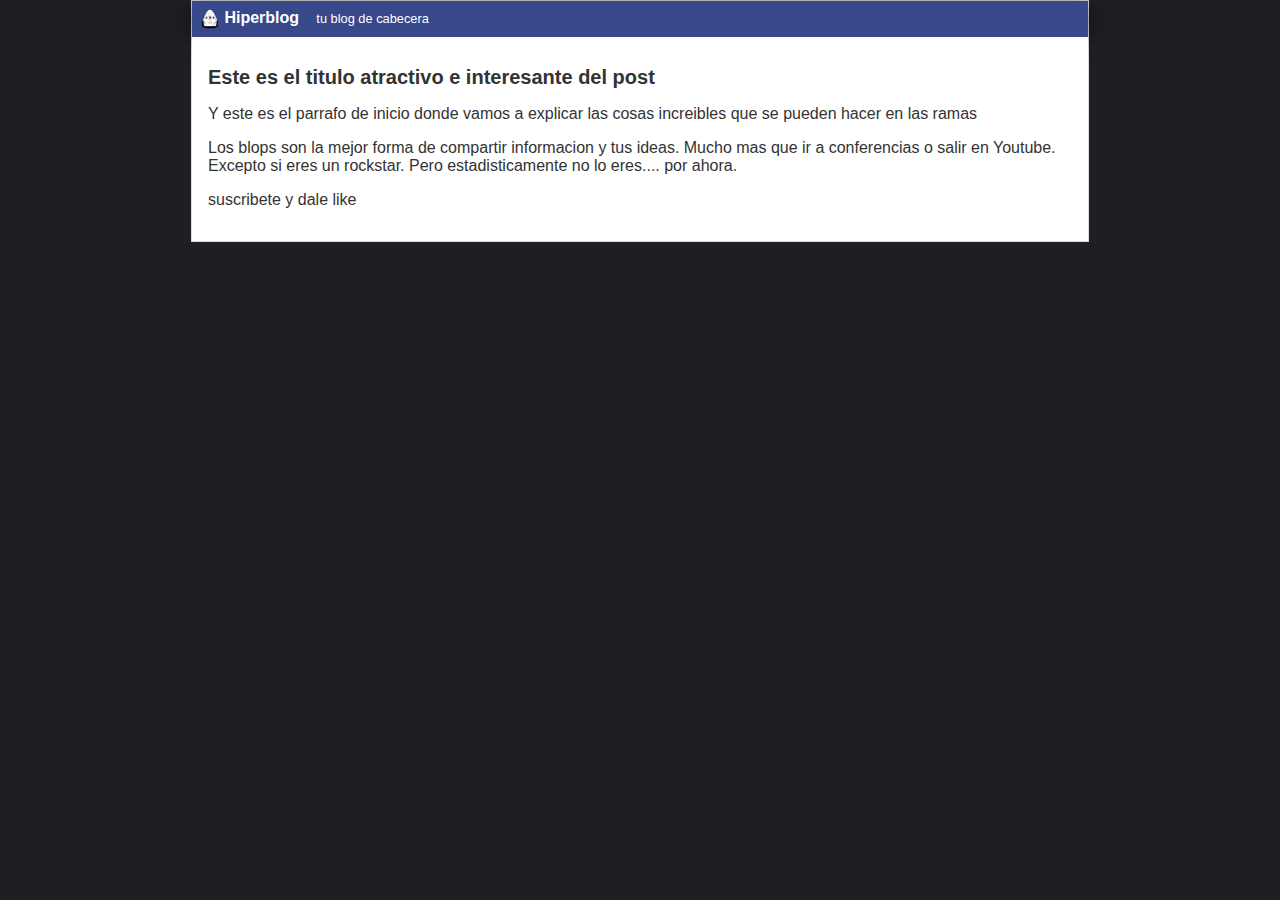
==== blogpost.html @ 4a3f03b4 "cambiando el head" ====
<html>

<head>
  <title>El titulo del post a hiperblog 2.0</title>
  <link rel="stylesheet" href="./assets/css/estilos.css">
</head>

<body>
  <div id="container">
    <div id="cabecera">
      <img src="./assets/images/dragon.png" id="logo">
      Hiperblog
      <span id="tagline">tu blog de cabecera</span>
    </div>
    <div id="post">
      <h1>Este es el titulo atractivo e interesante del post</h1>
      <p>Y este es el parrafo de inicio donde vamos a explicar las cosas increibles que se pueden hacer en las ramas</p>
      <p>Los blops son la mejor forma de compartir informacion y tus ideas. Mucho mas que ir a conferencias o salir en
        Youtube. Excepto si eres un rockstar. Pero estadisticamente no lo eres.... por ahora.</p>
      <p>suscribete y dale like</p>
    </div>
  </div>
</body>

</html>
---- assets/css/estilos.css ----
body {
  background: #1e1f24;
  color: #333;
  text-align: center;
  font-family: Arial;
  font-size: 16px;
  margin: 0;
  padding: 0;
}

#cabecera {
  background: #37488b;
  box-shadow: 0px 2px 20px 0px rgba(0, 0, 0, 0.5);
  color: white;
  font-weight: bold;
  margin: 0;
  padding: 0.5em;
}

#cabecera #logo {
  width: 20px;
  vertical-align: middle;
}

#cabecera #tagline {
  margin: 0 0 0 1em;
  font-weight: normal;
  font-size: 0.8em;
}

#container {
  width: 70%;
  padding: 0;
  text-align: left;
  border: 1px solid #ddd;
  margin: 0 auto;
}

#container h1 {
  font-size: 20px;
}

#post {
  background: white;
  padding: 1em;
}
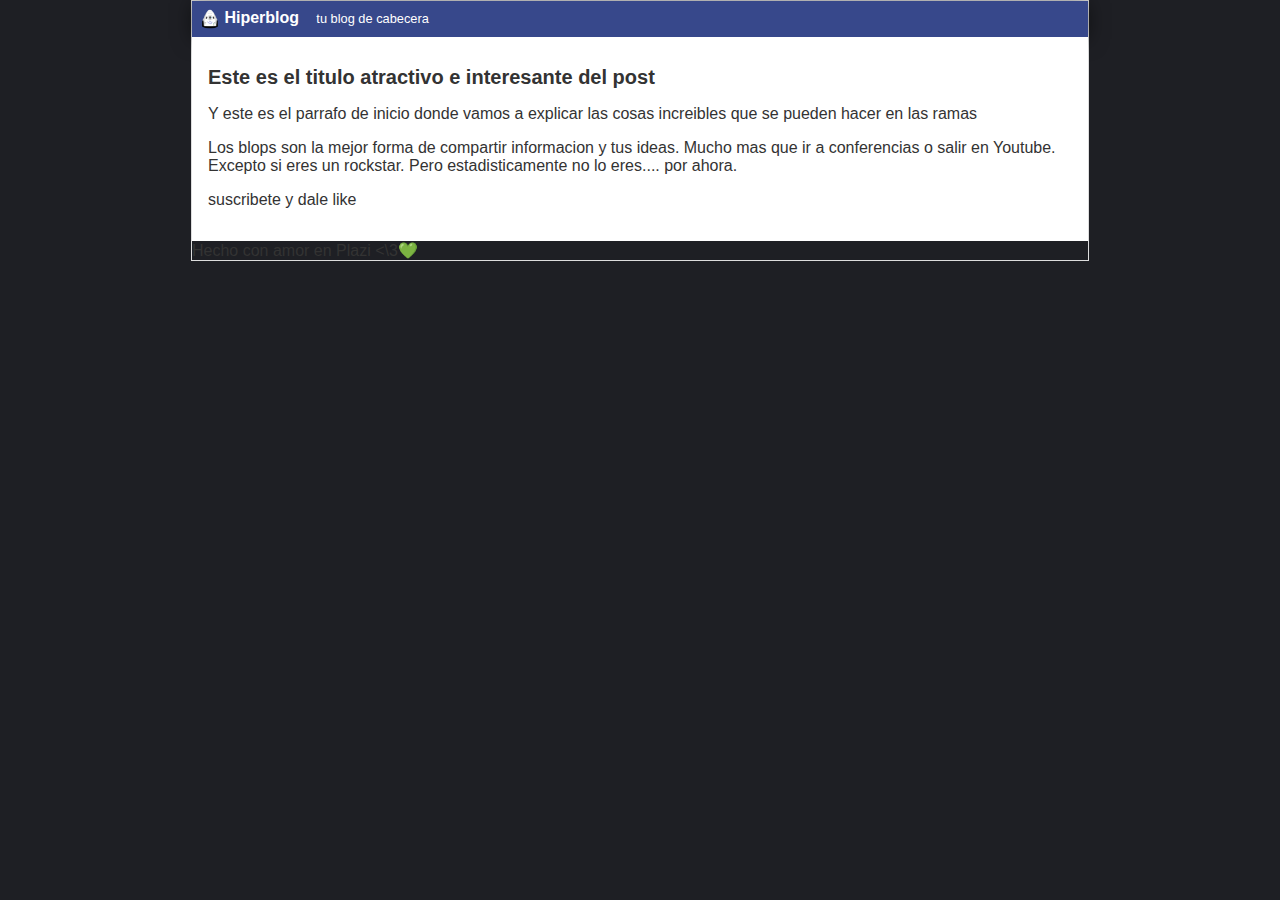
==== commit ad805206: "cambiando a mayusculas" ====
--- a/blogpost.html
+++ b/blogpost.html
@@ -1,7 +1,7 @@
 <html>
 
 <head>
-  <title>El titulo del post a hiperblog 2.0</title>
+  <title>El Titulo Del Post a Hiperblog 2.0</title>
   <link rel="stylesheet" href="./assets/css/estilos.css">
 </head>
 
@@ -19,7 +19,9 @@
         Youtube. Excepto si eres un rockstar. Pero estadisticamente no lo eres.... por ahora.</p>
       <p>suscribete y dale like</p>
     </div>
-  </div>
+    <div id="footer">
+      Hecho con amor en Plazi <\3💚 </div>
+    </div>
 </body>
 
 </html>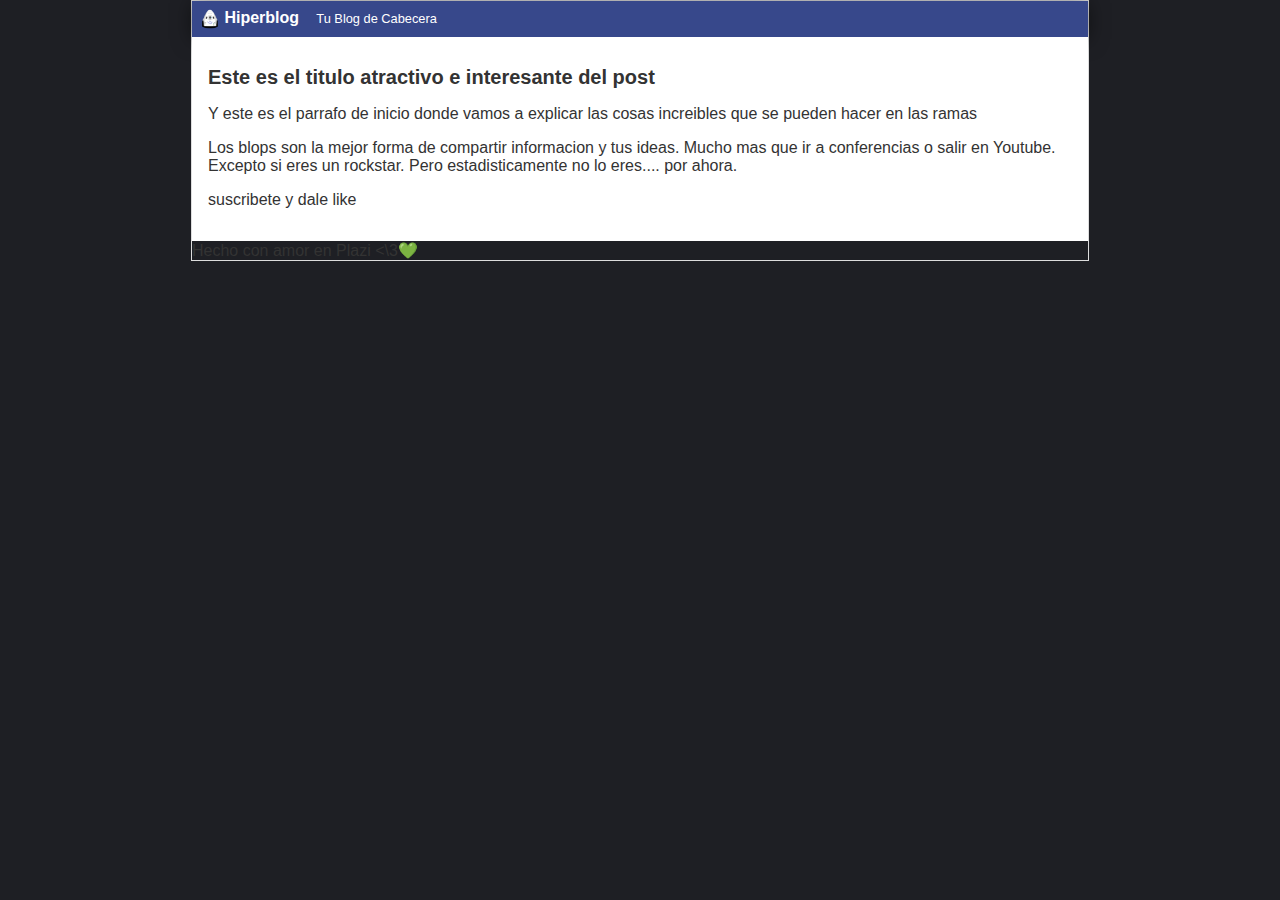
==== commit a4988e72: "Agregando mayusculas al tagline" ====
--- a/blogpost.html
+++ b/blogpost.html
@@ -1,7 +1,7 @@
 <html>
 
 <head>
-  <title>El Titulo Del Post a Hiperblog 2.0</title>
+  <title>El Titulo Del Post a Hiperblog 2.0.</title>
   <link rel="stylesheet" href="./assets/css/estilos.css">
 </head>
 
@@ -10,7 +10,7 @@
     <div id="cabecera">
       <img src="./assets/images/dragon.png" id="logo">
       Hiperblog
-      <span id="tagline">tu blog de cabecera</span>
+      <span id="tagline">Tu Blog de Cabecera</span>
     </div>
     <div id="post">
       <h1>Este es el titulo atractivo e interesante del post</h1>
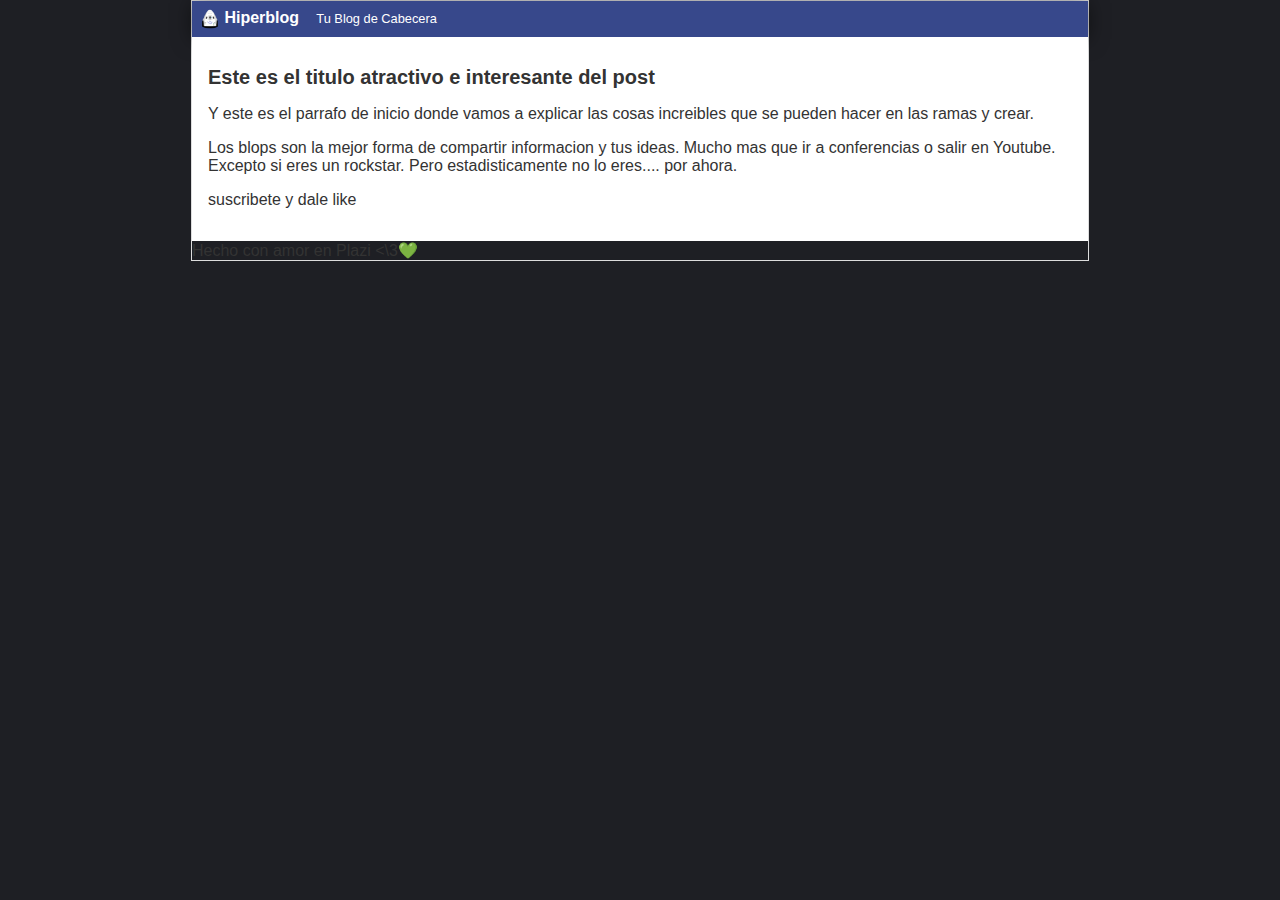
==== commit a8c0b04e: "Cambiando parrafo header" ====
--- a/blogpost.html
+++ b/blogpost.html
@@ -14,7 +14,8 @@
     </div>
     <div id="post">
       <h1>Este es el titulo atractivo e interesante del post</h1>
-      <p>Y este es el parrafo de inicio donde vamos a explicar las cosas increibles que se pueden hacer en las ramas</p>
+      <p>Y este es el parrafo de inicio donde vamos a explicar las cosas increibles que se pueden hacer en las ramas y
+        crear.</p>
       <p>Los blops son la mejor forma de compartir informacion y tus ideas. Mucho mas que ir a conferencias o salir en
         Youtube. Excepto si eres un rockstar. Pero estadisticamente no lo eres.... por ahora.</p>
       <p>suscribete y dale like</p>
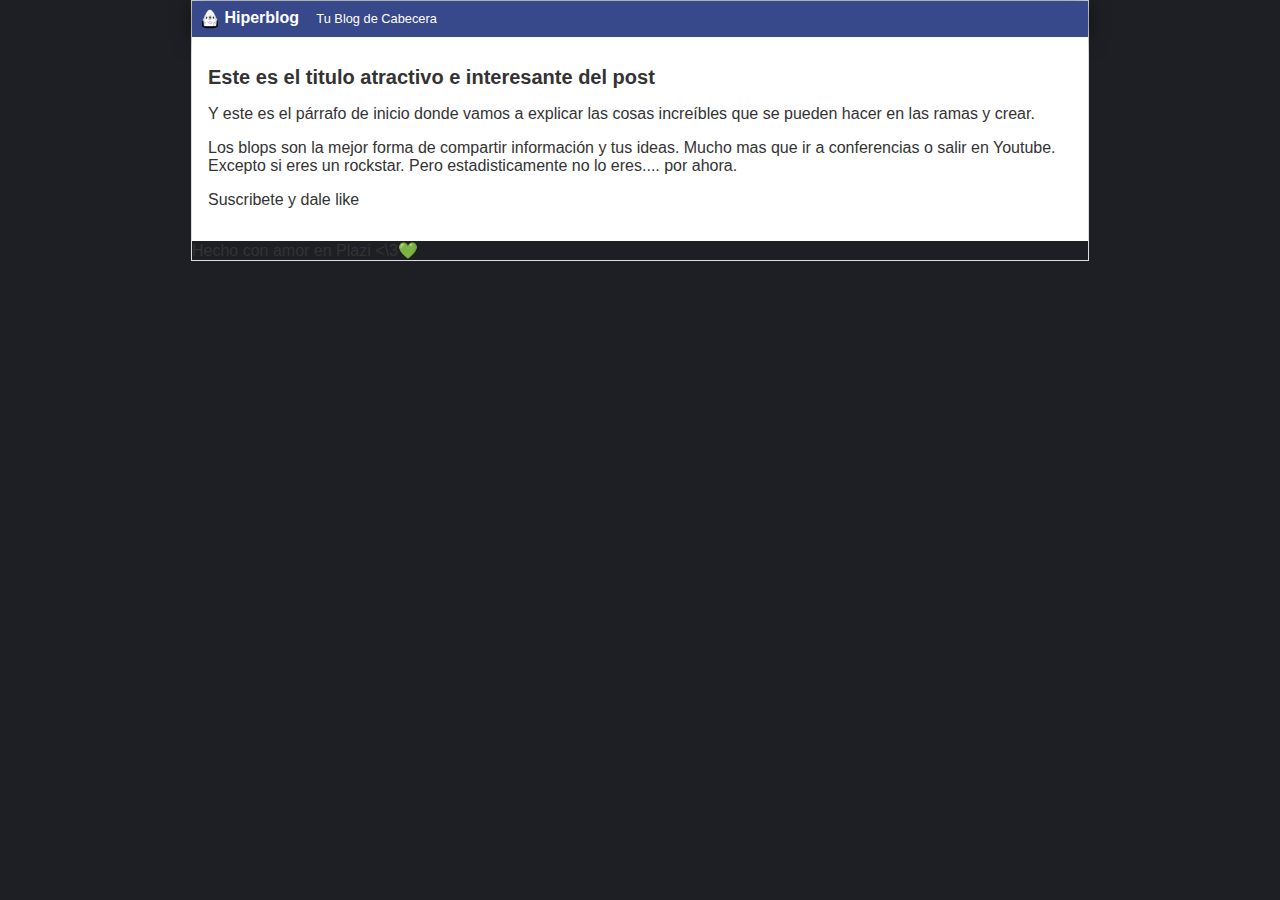
==== commit 941e7039: "tildes y mayusculas arregladas" ====
--- a/blogpost.html
+++ b/blogpost.html
@@ -14,11 +14,11 @@
     </div>
     <div id="post">
       <h1>Este es el titulo atractivo e interesante del post</h1>
-      <p>Y este es el parrafo de inicio donde vamos a explicar las cosas increibles que se pueden hacer en las ramas y
+      <p>Y este es el párrafo de inicio donde vamos a explicar las cosas increíbles que se pueden hacer en las ramas y
         crear.</p>
-      <p>Los blops son la mejor forma de compartir informacion y tus ideas. Mucho mas que ir a conferencias o salir en
+      <p>Los blops son la mejor forma de compartir información y tus ideas. Mucho mas que ir a conferencias o salir en
         Youtube. Excepto si eres un rockstar. Pero estadisticamente no lo eres.... por ahora.</p>
-      <p>suscribete y dale like</p>
+      <p>Suscribete y dale like</p>
     </div>
     <div id="footer">
       Hecho con amor en Plazi <\3💚 </div>
